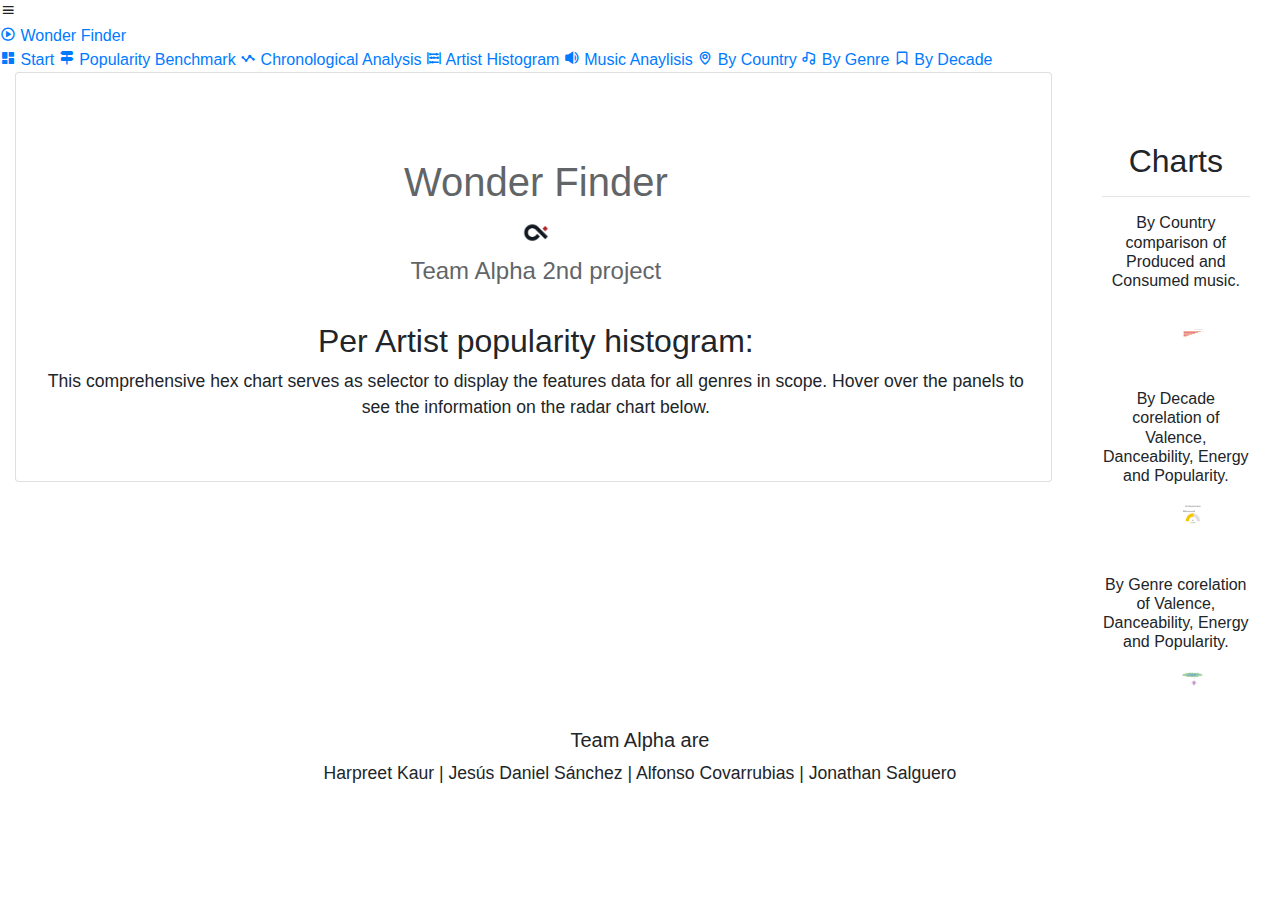
==== templates/byArtistHistogram.html @ a91805d2 "Correcting style" ====
<!DOCTYPE html>
<html lang="en">
    <head>
        <meta charset="UTF-8">
        <meta name="viewport" content="width=device-width, initial-scale=1.0">

    <!-- ===== BOX ICONS ===== -->
    <link href='https://cdn.jsdelivr.net/npm/boxicons@2.0.5/css/boxicons.min.css' rel='stylesheet'>

        <!-- ===== CSS ===== -->
        <link rel="stylesheet" href="static/css/styles.css">

            <!-- Load c3.css -->
    

    <link rel="stylesheet" href="https://stackpath.bootstrapcdn.com/bootstrap/4.3.1/css/bootstrap.min.css" integrity="sha384-ggOyR0iXCbMQv3Xipma34MD+dH/1fQ784/j6cY/iJTQUOhcWr7x9JvoRxT2MZw1T" crossorigin="anonymous">




            <!-- THESE ARE THE LIBRARIES NEEDED -->
    <script src="https://d3js.org/d3.v5.min.js"></script>
    <script src="https://d3js.org/d3-color.v2.min.js"></script>
    <script src="https://d3js.org/d3-interpolate.v2.min.js"></script>
    <script src="https://d3js.org/d3-scale-chromatic.v2.min.js"></script>

        

        <title>Sidebar menu responsive</title>
    </head>
    <body id="body-pd">
        <header class="header" id="header">
            <div class="header__toggle">
                <i class='bx bx-menu' id="header-toggle"></i>
            </div>

        </header>

        <div class="l-navbar" id="nav-bar">
            <nav class="nav">
                <div>
                    <a href="#" class="nav__logo">
                        <i class='bx bx-play-circle nav__logo-icon'></i>
                        <span class="nav__logo-name">Wonder Finder</span>
                    </a>

                    <div class="nav__list">
                        <a href="/" class="nav__link">
                        <i class='bx bxs-dashboard nav__icon' ></i>
                            <span class="nav__name">Start</span>
                        </a>

                        <a href="/popularityBenchmark" class="nav__link ">
                            <i class='bx bxs-directions' ></i>
                            <span class="nav__name">Popularity Benchmark</span>
                        </a>

                        <a href="/chronologicalAnalysis" class="nav__link ">
                            <i class='bx bx-stats' ></i>
                            <span class="nav__name">Chronological Analysis</span>
                        </a>

                        <a href="/byArtistHistogram" class="nav__link active">
                            <i class='bx bx-abacus' ></i>
                            <span class="nav__name">Artist Histogram</span>
                        </a>

                        <a href="/musicAnalysis" class="nav__link ">
                            <i class='bx bxs-volume-full' ></i>
                            <span class="nav__name">Music Anaylisis</span>
                        </a>

                        <a href="/byCountry" class="nav__link ">
                            <i class='bx bx-map nav__icon' ></i>
                            <span class="nav__name">By Country</span>
                        </a>

                        <a href="/byGenre" class="nav__link">
                            <i class='bx bx-music nav__icon' ></i>
                            <span class="nav__name">By Genre</span>
                        </a>

                        <a href="/byDecade" class="nav__link">
                            <i class='bx bx-bookmark nav__icon' ></i>
                            <span class="nav__name">By Decade</span>
                        </a>
                    </div>
                </div>
            </nav>

</div>   
        </div>
</head>
<body>
<div class="content">
    <div class="container-fluid">
        <div class="row">
            <div class="col-sm-10">
                  <div class="card" style="padding-left: 5px;">
                    <div class="card-body">
        
        <h1 class="card-title text-center" style="padding-top: 65px; opacity: 0.7;" >Wonder Finder</h1>
        <img src="/static/img/alpha-icon.png" alt="" class="center" style="display: block;margin-left: auto;margin-right: auto;width: 3%;">
        <h4 class="card-title text-center" style="padding-top: 10px; opacity: 0.7;" >Team Alpha 2nd project</h4>
        <br>
 
        <h2 class="text-md-center">Per Artist popularity histogram:</h2>
        <p style="font-size:110%" class="text-md-center">This comprehensive hex chart serves as selector to display the features data for all genres in scope.
        Hover over the panels to see the information on the radar chart below.</p>

              <div class='tableauPlaceholder' id='viz1615949096223' style='position: sticky'><noscript><a href='#'>
                  <img alt='' src='https:&#47;&#47;public.tableau.com&#47;static&#47;images&#47;tr&#47;tracks_16159364456390&#47;Dashboard2&#47;1_rss.png'
                   style='border: none' /></a></noscript><object class='tableauViz'  style='display:none;'>
                   <param name='host_url' value='https%3A%2F%2Fpublic.tableau.com%2F' />
                    <param name='embed_code_version' value='3' /> <param name='site_root' value='' />
                    <param name='name' value='tracks_16159364456390&#47;Dashboard2' /><param name='tabs' value='no' />
                    <param name='toolbar' value='yes' /><param name='static_image' 
                    value='https:&#47;&#47;public.tableau.com&#47;static&#47;images&#47;tr&#47;tracks_16159364456390&#47;Dashboard2&#47;1.png' />
                     <param name='animate_transition' value='yes' /><param name='display_static_image' value='yes' />
                     <param name='display_spinner' value='yes' /><param name='display_overlay' value='yes' />
                     <param name='display_count' value='yes' /><param name='language' value='es' />
                     <param name='filter' value='publish=yes' /></object></div>
                     <script type='text/javascript'> var divElement = document.getElementById('viz1615949096223');
                     var vizElement = divElement.getElementsByTagName('object')[0];if ( divElement.offsetWidth > 800 )
                     { vizElement.style.minWidth='1507px';vizElement.style.maxWidth='100%';vizElement.style.minHeight='1282px';
                     vizElement.style.maxHeight=(divElement.offsetWidth*0.75)+'px';} else if ( divElement.offsetWidth > 500 )
                      { vizElement.style.minWidth='1507px';vizElement.style.maxWidth='100%';vizElement.style.minHeight='1282px';
                      vizElement.style.maxHeight=(divElement.offsetWidth*0.75)+'px';} else { vizElement.style.width='100%';
                      vizElement.style.height='727px';}var scriptElement = document.createElement('script');
                      scriptElement.src = 'https://public.tableau.com/javascripts/api/viz_v1.js';
                      vizElement.parentNode.insertBefore(scriptElement, vizElement);                
            </script>

            <br>
        </div>
    </div>
</div>

                    

            <div class="col-sm-2" style="padding-left: 20px;">
                <div class="container-fluid">
                <div class="panel panel-default" >
                        <div class="panel-body-center">                                    
                            <h2 class="text-md-center" style="padding-top: 70px;" >Charts</h2>
                            <hr>
                            <h6 class="card-title text-center">By Country comparison of Produced and Consumed music.</h7>
                            <br>
                            <br>
                            <div class="row" >
                              <div class="col-lg-6 col-md-6 col-sm-6 col-xs-6"><a href="https://team-alpha-project-2.herokuapp.com/byCountry"><img class = "img img-responsive center" src="/static/img/feat-compare.JPG" style="width:140%; text-align: center; margin:20px; padding-left: 60px;"  alt=""></a></div>
                          </div>
                          <br>
                          <h6 class="card-title text-center">By Decade corelation of Valence, Danceability, Energy and Popularity.</h7>
                          <br>
                          <div class="row">
                              <div class="col-lg-6 col-md-6 col-sm-6 col-xs-6"><a href="https://team-alpha-project-2.herokuapp.com/byDecade"><img class = "img img-responsive" src="/static/img/gauges.JPG" style="width:140%; text-align: center; margin:20px; padding-left: 60px;"  alt=""></a></div>
                          </div>
                          <br>
                          <h6 class="card-title" style="text-align: center;">By Genre corelation of Valence, Danceability, Energy and Popularity.</h7>
                          <br>
                          <div class="row">
                            <div class="col-lg-6 col-md-6 col-sm-6 col-xs-6"><a href="https://team-alpha-project-2.herokuapp.com/byGenre"><img class = "img img-responsive" src="/static/img/hex.JPG" style="width:140%; text-align: center; margin:20px; padding-left: 60px;" alt=""></a></div>
                        </div>
                        </div>
                </div>     
            </div> 
            </div> 
        </div>
    </div>
</div>

            <div class="text-md-center" style="padding-top: 10px ">
                <h5>Team Alpha are</h5>
                <p class="p" style="font-size:110%">Harpreet Kaur  |  Jesús Daniel Sánchez  |  Alfonso Covarrubias  |  Jonathan Salguero</p>                           
                </div>    
     
    </div>    


        <!--===== MAIN JS =====-->
        <script src="static/js/main.js"></script>


        <!-- Chart scripts -->
    
    <script src="static/js/app.js"></script>
    <script src="static/data/countries_comparison.json"></script>

        <!-- Load d3.js and c3.js -->
        <script src="https://d3js.org/d3.v5.min.js"></script>
        <script src="static/js/c3.min.js"></script>
        <link href="static/css/c3.css" rel="stylesheet">
        <script src="static/js/config.js"></script>

        <script src="static/js/NEW app vertical.js"></script>  
        <script src="static/data/countries_comparison.json"></script>

    </body>
</html>
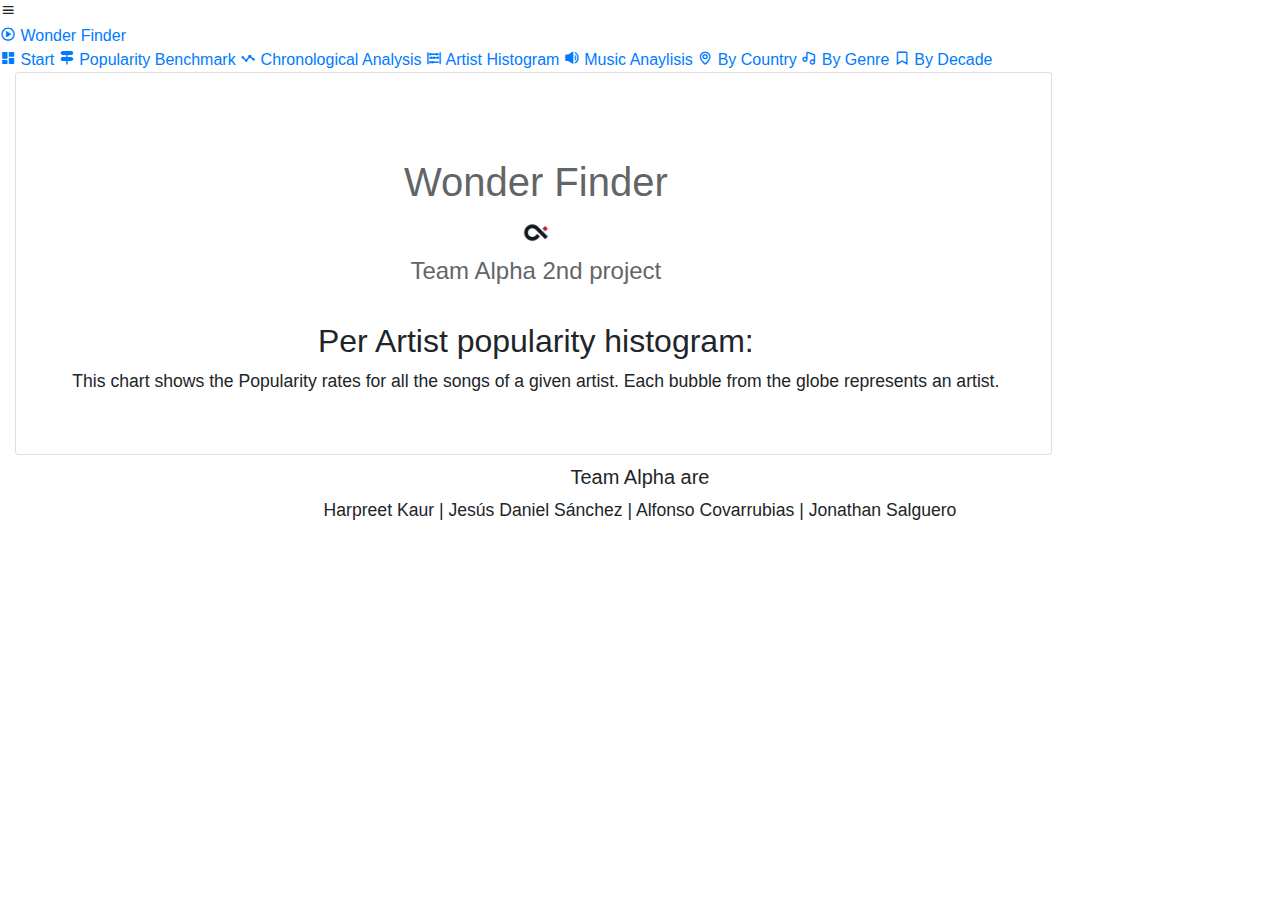
==== commit e87fb2b7: "Styling stuff" ====
--- a/templates/byArtistHistogram.html
+++ b/templates/byArtistHistogram.html
@@ -105,8 +105,8 @@
         <br>
  
         <h2 class="text-md-center">Per Artist popularity histogram:</h2>
-        <p style="font-size:110%" class="text-md-center">This comprehensive hex chart serves as selector to display the features data for all genres in scope.
-        Hover over the panels to see the information on the radar chart below.</p>
+        <p style="font-size:110%" class="text-md-center">This chart shows the Popularity rates for all the songs of a given artist.
+        Each bubble from the globe represents an artist.</p>
 
               <div class='tableauPlaceholder' id='viz1615949096223' style='position: sticky'><noscript><a href='#'>
                   <img alt='' src='https:&#47;&#47;public.tableau.com&#47;static&#47;images&#47;tr&#47;tracks_16159364456390&#47;Dashboard2&#47;1_rss.png'
@@ -136,36 +136,6 @@
     </div>
 </div>
 
-                    
-
-            <div class="col-sm-2" style="padding-left: 20px;">
-                <div class="container-fluid">
-                <div class="panel panel-default" >
-                        <div class="panel-body-center">                                    
-                            <h2 class="text-md-center" style="padding-top: 70px;" >Charts</h2>
-                            <hr>
-                            <h6 class="card-title text-center">By Country comparison of Produced and Consumed music.</h7>
-                            <br>
-                            <br>
-                            <div class="row" >
-                              <div class="col-lg-6 col-md-6 col-sm-6 col-xs-6"><a href="https://team-alpha-project-2.herokuapp.com/byCountry"><img class = "img img-responsive center" src="/static/img/feat-compare.JPG" style="width:140%; text-align: center; margin:20px; padding-left: 60px;"  alt=""></a></div>
-                          </div>
-                          <br>
-                          <h6 class="card-title text-center">By Decade corelation of Valence, Danceability, Energy and Popularity.</h7>
-                          <br>
-                          <div class="row">
-                              <div class="col-lg-6 col-md-6 col-sm-6 col-xs-6"><a href="https://team-alpha-project-2.herokuapp.com/byDecade"><img class = "img img-responsive" src="/static/img/gauges.JPG" style="width:140%; text-align: center; margin:20px; padding-left: 60px;"  alt=""></a></div>
-                          </div>
-                          <br>
-                          <h6 class="card-title" style="text-align: center;">By Genre corelation of Valence, Danceability, Energy and Popularity.</h7>
-                          <br>
-                          <div class="row">
-                            <div class="col-lg-6 col-md-6 col-sm-6 col-xs-6"><a href="https://team-alpha-project-2.herokuapp.com/byGenre"><img class = "img img-responsive" src="/static/img/hex.JPG" style="width:140%; text-align: center; margin:20px; padding-left: 60px;" alt=""></a></div>
-                        </div>
-                        </div>
-                </div>     
-            </div> 
-            </div> 
         </div>
     </div>
 </div>
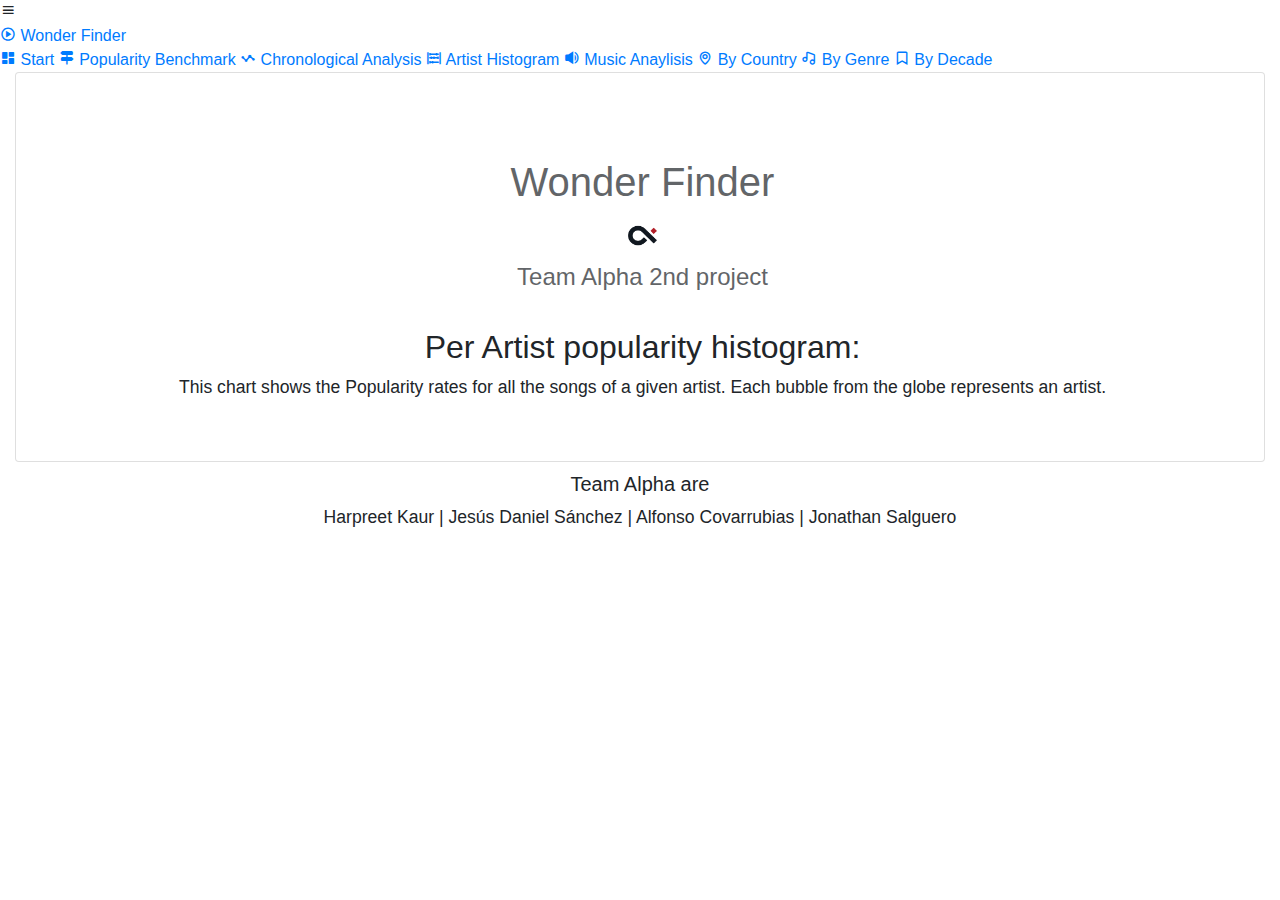
==== commit 24a25e85: "Sizing" ====
--- a/templates/byArtistHistogram.html
+++ b/templates/byArtistHistogram.html
@@ -95,7 +95,7 @@
 <div class="content">
     <div class="container-fluid">
         <div class="row">
-            <div class="col-sm-10">
+            <div class="col-sm-12">
                   <div class="card" style="padding-left: 5px;">
                     <div class="card-body">
         
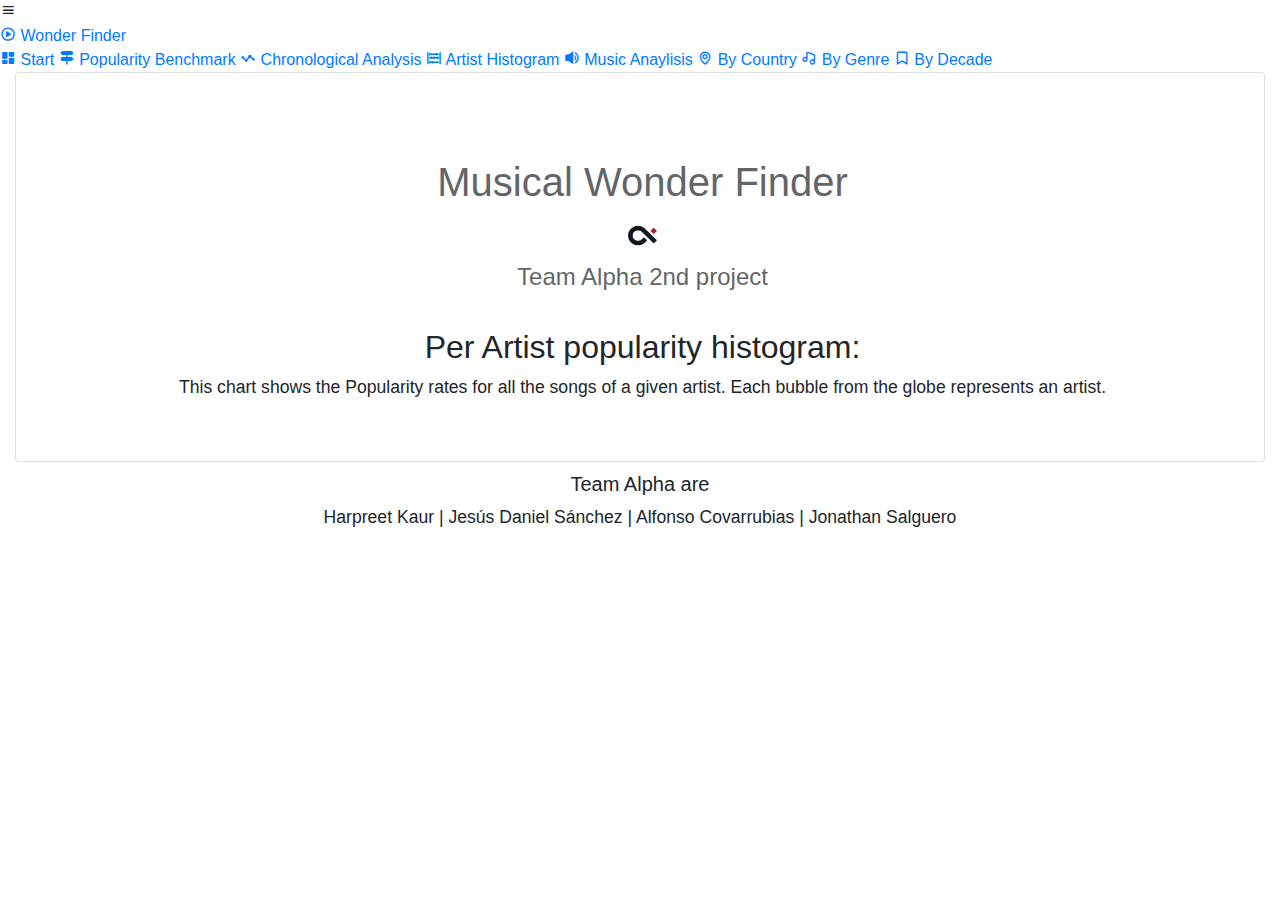
==== commit 20b17b50: "Musical analysis correction" ====
--- a/templates/byArtistHistogram.html
+++ b/templates/byArtistHistogram.html
@@ -99,7 +99,7 @@
                   <div class="card" style="padding-left: 5px;">
                     <div class="card-body">
         
-        <h1 class="card-title text-center" style="padding-top: 65px; opacity: 0.7;" >Wonder Finder</h1>
+        <h1 class="card-title text-center" style="padding-top: 65px; opacity: 0.7;" >Musical Wonder Finder</h1>
         <img src="/static/img/alpha-icon.png" alt="" class="center" style="display: block;margin-left: auto;margin-right: auto;width: 3%;">
         <h4 class="card-title text-center" style="padding-top: 10px; opacity: 0.7;" >Team Alpha 2nd project</h4>
         <br>
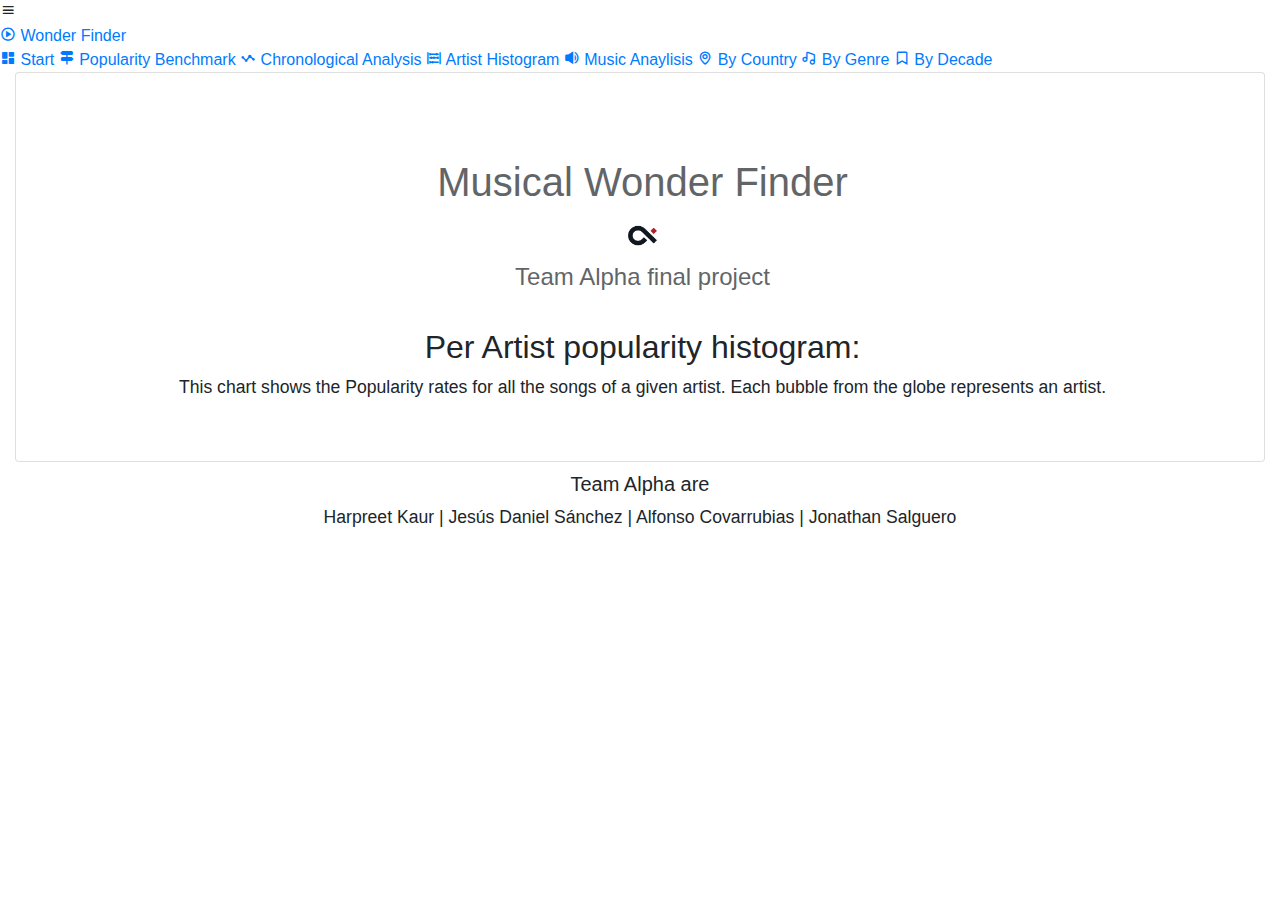
==== commit d3787f1f: "Almost there" ====
--- a/templates/byArtistHistogram.html
+++ b/templates/byArtistHistogram.html
@@ -101,35 +101,14 @@
         
         <h1 class="card-title text-center" style="padding-top: 65px; opacity: 0.7;" >Musical Wonder Finder</h1>
         <img src="/static/img/alpha-icon.png" alt="" class="center" style="display: block;margin-left: auto;margin-right: auto;width: 3%;">
-        <h4 class="card-title text-center" style="padding-top: 10px; opacity: 0.7;" >Team Alpha 2nd project</h4>
+        <h4 class="card-title text-center" style="padding-top: 10px; opacity: 0.7;" >Team Alpha final project</h4>
         <br>
  
         <h2 class="text-md-center">Per Artist popularity histogram:</h2>
         <p style="font-size:110%" class="text-md-center">This chart shows the Popularity rates for all the songs of a given artist.
         Each bubble from the globe represents an artist.</p>
 
-              <div class='tableauPlaceholder' id='viz1615949096223' style='position: sticky'><noscript><a href='#'>
-                  <img alt='' src='https:&#47;&#47;public.tableau.com&#47;static&#47;images&#47;tr&#47;tracks_16159364456390&#47;Dashboard2&#47;1_rss.png'
-                   style='border: none' /></a></noscript><object class='tableauViz'  style='display:none;'>
-                   <param name='host_url' value='https%3A%2F%2Fpublic.tableau.com%2F' />
-                    <param name='embed_code_version' value='3' /> <param name='site_root' value='' />
-                    <param name='name' value='tracks_16159364456390&#47;Dashboard2' /><param name='tabs' value='no' />
-                    <param name='toolbar' value='yes' /><param name='static_image' 
-                    value='https:&#47;&#47;public.tableau.com&#47;static&#47;images&#47;tr&#47;tracks_16159364456390&#47;Dashboard2&#47;1.png' />
-                     <param name='animate_transition' value='yes' /><param name='display_static_image' value='yes' />
-                     <param name='display_spinner' value='yes' /><param name='display_overlay' value='yes' />
-                     <param name='display_count' value='yes' /><param name='language' value='es' />
-                     <param name='filter' value='publish=yes' /></object></div>
-                     <script type='text/javascript'> var divElement = document.getElementById('viz1615949096223');
-                     var vizElement = divElement.getElementsByTagName('object')[0];if ( divElement.offsetWidth > 800 )
-                     { vizElement.style.minWidth='1507px';vizElement.style.maxWidth='100%';vizElement.style.minHeight='1282px';
-                     vizElement.style.maxHeight=(divElement.offsetWidth*0.75)+'px';} else if ( divElement.offsetWidth > 500 )
-                      { vizElement.style.minWidth='1507px';vizElement.style.maxWidth='100%';vizElement.style.minHeight='1282px';
-                      vizElement.style.maxHeight=(divElement.offsetWidth*0.75)+'px';} else { vizElement.style.width='100%';
-                      vizElement.style.height='727px';}var scriptElement = document.createElement('script');
-                      scriptElement.src = 'https://public.tableau.com/javascripts/api/viz_v1.js';
-                      vizElement.parentNode.insertBefore(scriptElement, vizElement);                
-            </script>
+<div class='tableauPlaceholder' id='viz1616110694834' style='position: sticky'><noscript><a href='#'><img alt=' ' src='https:&#47;&#47;public.tableau.com&#47;static&#47;images&#47;tr&#47;tracks_16159364456390&#47;Dashboard2&#47;1_rss.png' style='border: none' /></a></noscript><object class='tableauViz'  style='display:none;'><param name='host_url' value='https%3A%2F%2Fpublic.tableau.com%2F' /> <param name='embed_code_version' value='3' /> <param name='site_root' value='' /><param name='name' value='tracks_16159364456390&#47;Dashboard2' /><param name='tabs' value='no' /><param name='toolbar' value='yes' /><param name='static_image' value='https:&#47;&#47;public.tableau.com&#47;static&#47;images&#47;tr&#47;tracks_16159364456390&#47;Dashboard2&#47;1.png' /> <param name='animate_transition' value='yes' /><param name='display_static_image' value='yes' /><param name='display_spinner' value='yes' /><param name='display_overlay' value='yes' /><param name='display_count' value='yes' /><param name='language' value='es' /><param name='filter' value='publish=yes' /></object></div>                <script type='text/javascript'>                    var divElement = document.getElementById('viz1616110694834');                    var vizElement = divElement.getElementsByTagName('object')[0];                    if ( divElement.offsetWidth > 800 ) { vizElement.style.minWidth='420px';vizElement.style.maxWidth='1500px';vizElement.style.width='100%';vizElement.style.minHeight='587px';vizElement.style.maxHeight='1107px';vizElement.style.height=(divElement.offsetWidth*0.75)+'px';} else if ( divElement.offsetWidth > 500 ) { vizElement.style.minWidth='420px';vizElement.style.maxWidth='1500px';vizElement.style.width='100%';vizElement.style.minHeight='587px';vizElement.style.maxHeight='1107px';vizElement.style.height=(divElement.offsetWidth*0.75)+'px';} else { vizElement.style.width='100%';vizElement.style.height='727px';}                     var scriptElement = document.createElement('script');                    scriptElement.src = 'https://public.tableau.com/javascripts/api/viz_v1.js';                    vizElement.parentNode.insertBefore(scriptElement, vizElement);                </script>
 
             <br>
         </div>
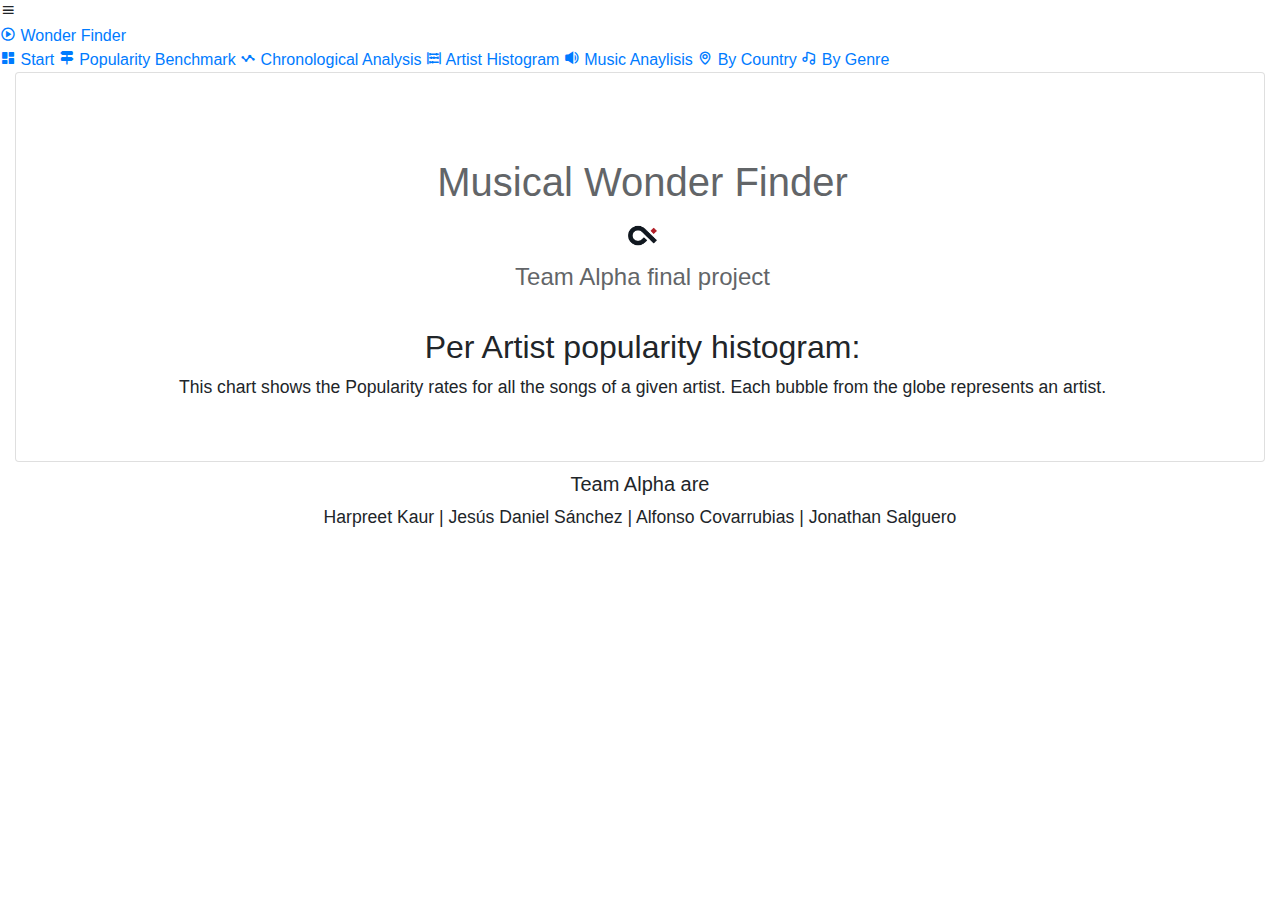
==== commit 96a89f59: "navbar fix" ====
--- a/templates/byArtistHistogram.html
+++ b/templates/byArtistHistogram.html
@@ -80,10 +80,10 @@
                             <span class="nav__name">By Genre</span>
                         </a>
 
-                        <a href="/byDecade" class="nav__link">
+                        <!-- <a href="/byDecade" class="nav__link">
                             <i class='bx bx-bookmark nav__icon' ></i>
                             <span class="nav__name">By Decade</span>
-                        </a>
+                        </a> -->
                     </div>
                 </div>
             </nav>
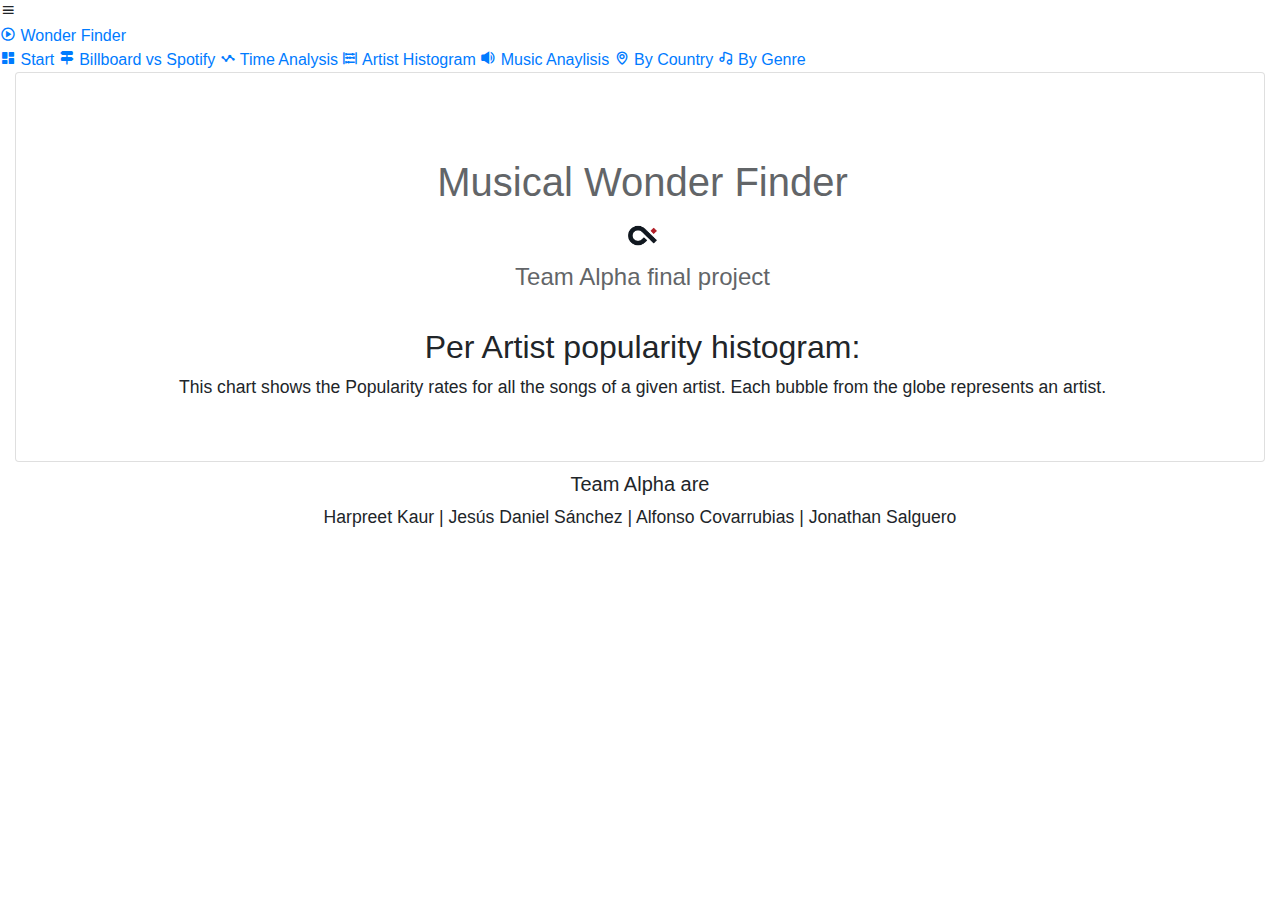
==== commit 574181dc: "Almost there" ====
--- a/templates/byArtistHistogram.html
+++ b/templates/byArtistHistogram.html
@@ -52,12 +52,12 @@
 
                         <a href="/popularityBenchmark" class="nav__link ">
                             <i class='bx bxs-directions' ></i>
-                            <span class="nav__name">Popularity Benchmark</span>
+                            <span class="nav__name">Billboard vs Spotify</span>
                         </a>
 
                         <a href="/chronologicalAnalysis" class="nav__link ">
                             <i class='bx bx-stats' ></i>
-                            <span class="nav__name">Chronological Analysis</span>
+                            <span class="nav__name">Time Analysis</span>
                         </a>
 
                         <a href="/byArtistHistogram" class="nav__link active">
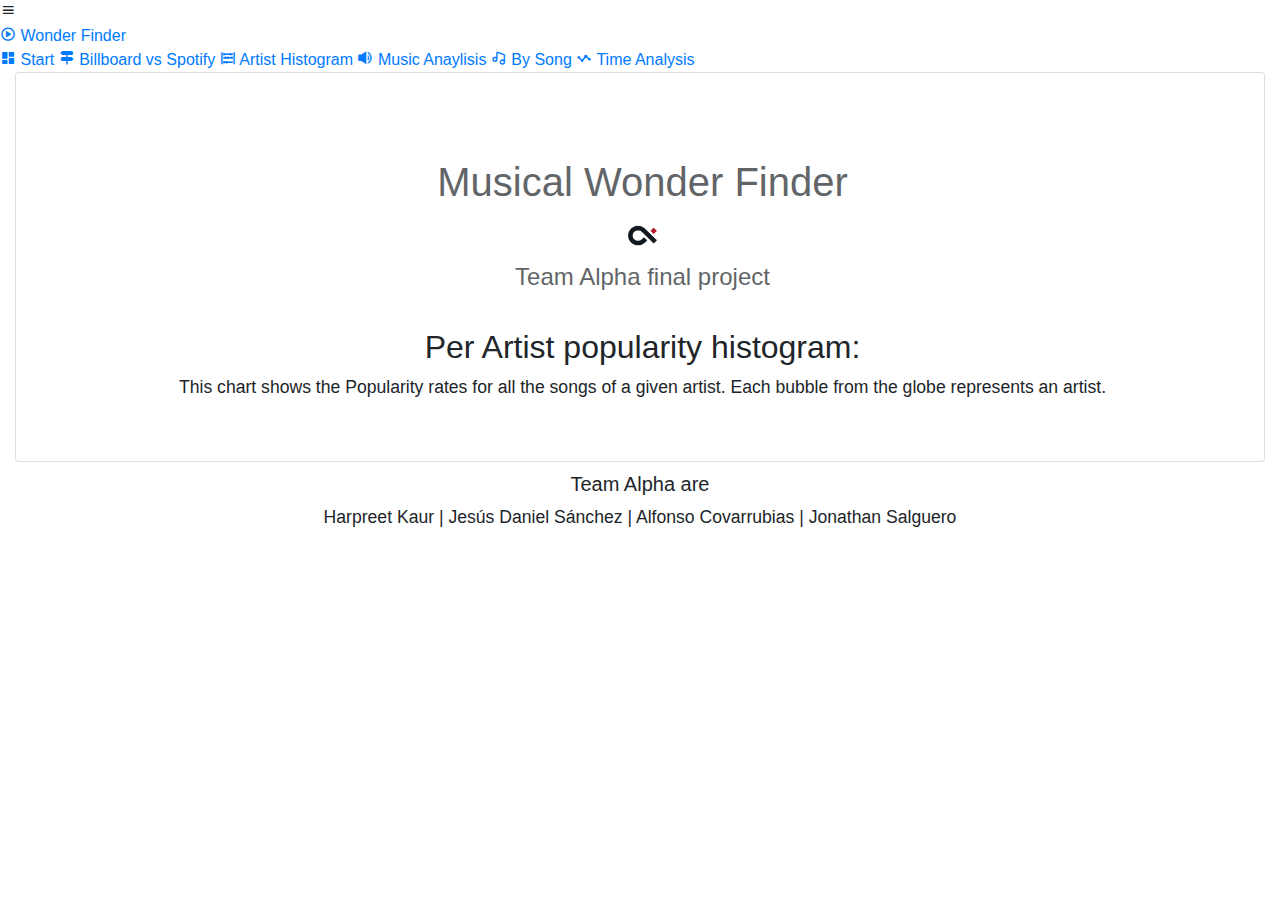
==== commit 485d1261: "navigation fixed" ====
--- a/templates/byArtistHistogram.html
+++ b/templates/byArtistHistogram.html
@@ -55,11 +55,6 @@
                             <span class="nav__name">Billboard vs Spotify</span>
                         </a>
 
-                        <a href="/chronologicalAnalysis" class="nav__link ">
-                            <i class='bx bx-stats' ></i>
-                            <span class="nav__name">Time Analysis</span>
-                        </a>
-
                         <a href="/byArtistHistogram" class="nav__link active">
                             <i class='bx bx-abacus' ></i>
                             <span class="nav__name">Artist Histogram</span>
@@ -70,14 +65,19 @@
                             <span class="nav__name">Music Anaylisis</span>
                         </a>
 
-                        <a href="/byCountry" class="nav__link ">
+                        <!-- <a href="/byCountry" class="nav__link ">
                             <i class='bx bx-map nav__icon' ></i>
                             <span class="nav__name">By Country</span>
-                        </a>
+                        </a> -->
 
                         <a href="/byGenre" class="nav__link">
                             <i class='bx bx-music nav__icon' ></i>
-                            <span class="nav__name">By Genre</span>
+                            <span class="nav__name">By Song</span>
+                        </a>
+                        
+                        <a href="/chronologicalAnalysis" class="nav__link ">
+                            <i class='bx bx-stats' ></i>
+                            <span class="nav__name">Time Analysis</span>
                         </a>
 
                         <!-- <a href="/byDecade" class="nav__link">
